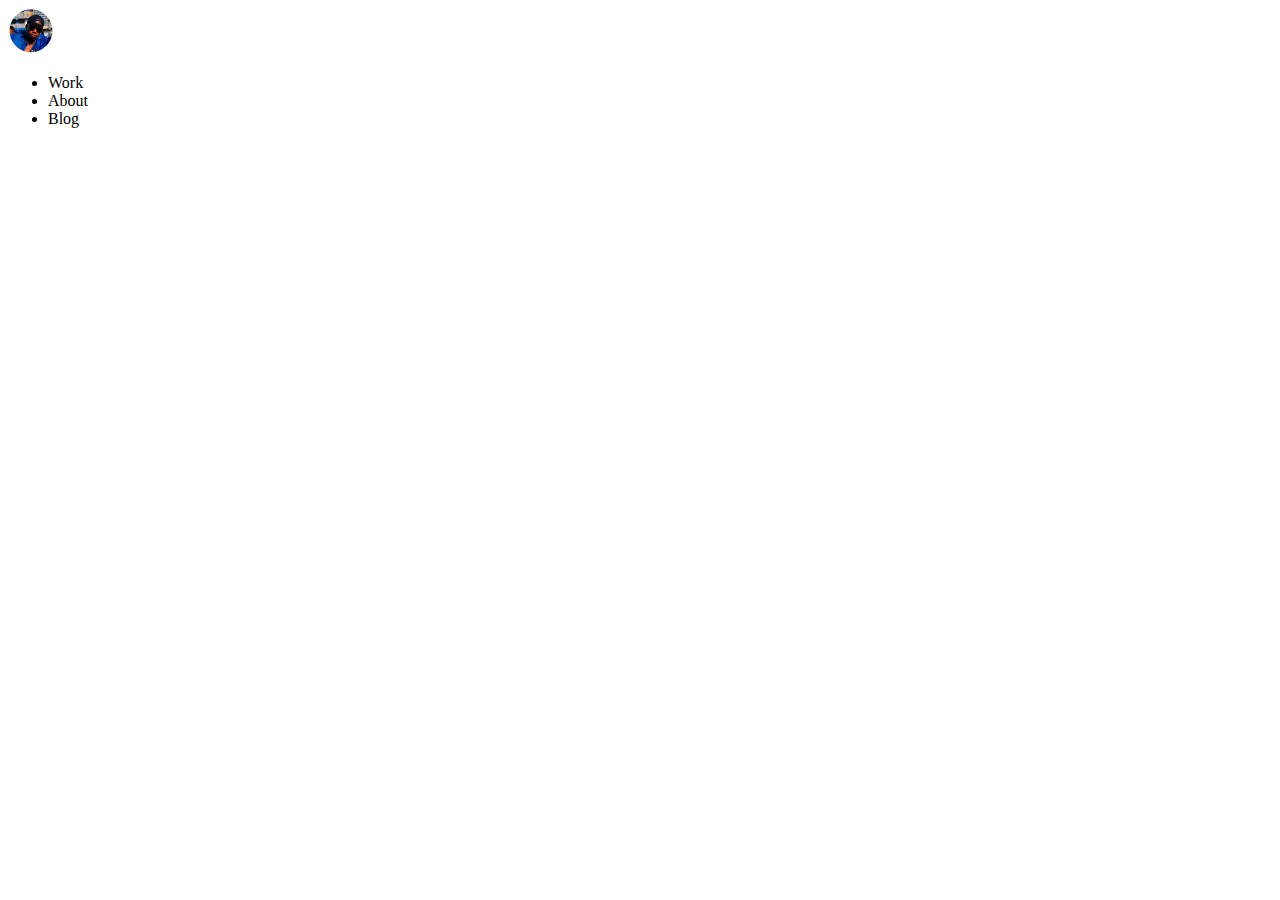
==== storage/index.html @ 1c2bef53 "docs: :construction: Archivos, Cajas, Logo, menu" ====
<!DOCTYPE html>
<html lang="en">
<head>
    <meta charset="UTF-8">
    <meta name="viewport" content="width=device-width, initial-scale=1.0">
    <title>Mi Pagina WEB 1</title>
</head>
<!--<body> Tiene todo el contenido Visual de la pagina WEB como: Textos, Iamgenes, Menus, Enlaces, Formularios, Video, Audio, etc-->
<body> 
    <!--<header> Representa la cabecera del documento contien: titulos del documento, logos, menus de navegacion e informacion de contacto-->
    <header class="header">
        <div class="div__logo">
            <img src="/storage/img/photo.png"><!--Trae imagen del logo-->
        </div>
        <div class="div__menu">
            <ul class="UL__menu">
                <!--Lista de Menu superior-->
                <li>Work</li>
                <li>About</li>
                <li>Blog</li>
            </ul>
        </div>
    </header>
    <!--<main> Representa el contenido principal del documento, donde se encuentra el contenido principal-->
    <main>

    </main>
    <!--<footer> Representa el piede pagina contineeinformacion como, contacto, derechos de autos, enlaces de navegacion,redes sociales o creditpos-->
    <footer>

    </footer>
    
</body>
</html>
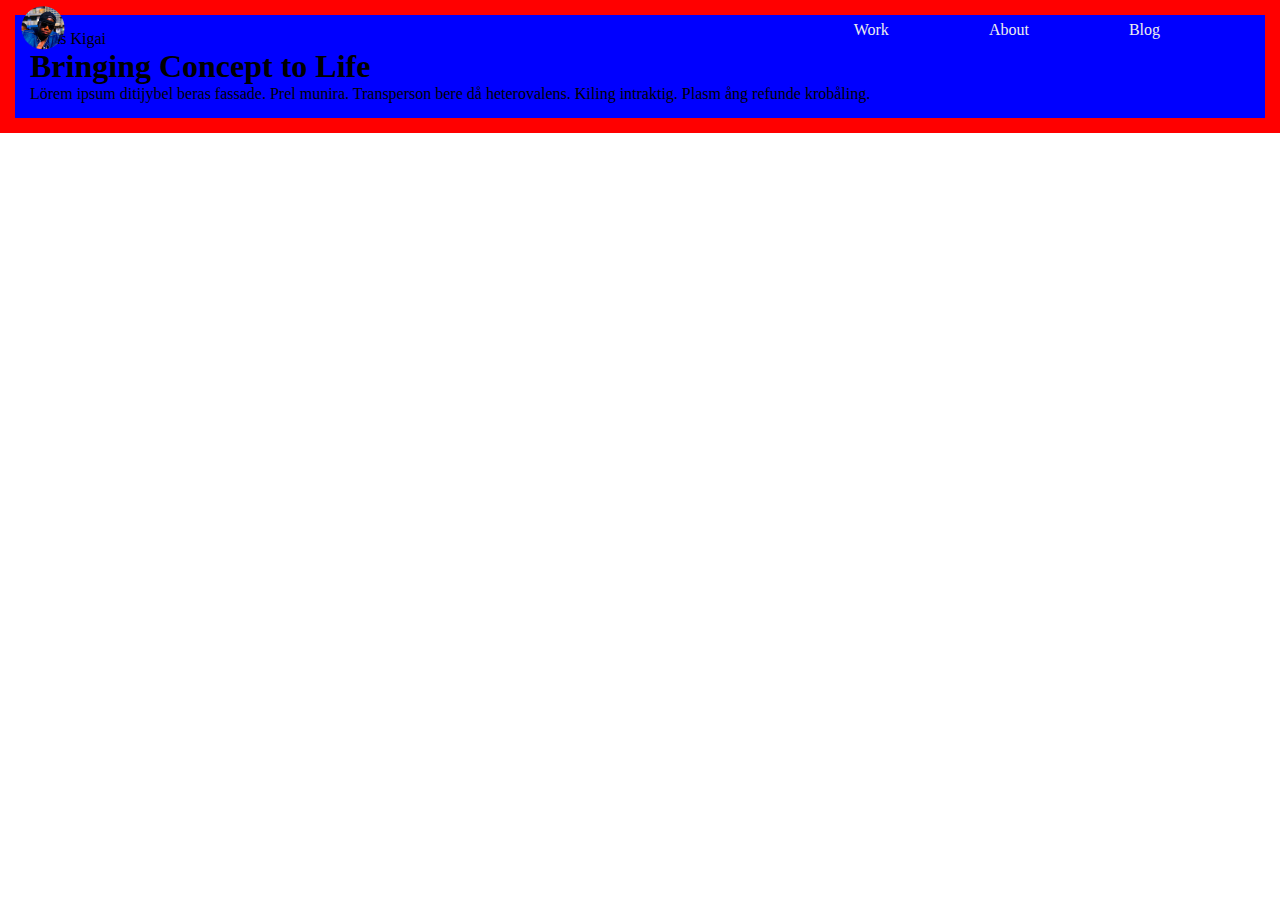
==== commit 009c347e: "docs: :construction: Cajas, contenido, estilos" ====
--- a/storage/index.html
+++ b/storage/index.html
@@ -3,6 +3,7 @@
 <head>
     <meta charset="UTF-8">
     <meta name="viewport" content="width=device-width, initial-scale=1.0">
+    <link rel="stylesheet" href="/css/style.css">
     <title>Mi Pagina WEB 1</title>
 </head>
 <!--<body> Tiene todo el contenido Visual de la pagina WEB como: Textos, Iamgenes, Menus, Enlaces, Formularios, Video, Audio, etc-->
@@ -13,7 +14,7 @@
             <img src="/storage/img/photo.png"><!--Trae imagen del logo-->
         </div>
         <div class="div__menu">
-            <ul class="UL__menu">
+            <ul class="ul__menu">
                 <!--Lista de Menu superior-->
                 <li>Work</li>
                 <li>About</li>
@@ -22,8 +23,14 @@
         </div>
     </header>
     <!--<main> Representa el contenido principal del documento, donde se encuentra el contenido principal-->
-    <main>
-
+    <main class="main">
+        <section class="section__home">
+            <article class="article__home">
+                <span>Linus Kigai</span>
+                <h1>Bringing Concept to Life</h1>
+                <p>Lörem ipsum ditijybel beras fassade. Prel munira. Transperson bere då heterovalens. Kiling intraktig. Plasm ång refunde krobåling. </p>
+            </article>
+        </section>
     </main>
     <!--<footer> Representa el piede pagina contineeinformacion como, contacto, derechos de autos, enlaces de navegacion,redes sociales o creditpos-->
     <footer>
--- a/css/style.css
+++ b/css/style.css
@@ -0,0 +1,53 @@
+@import url('variable.css');
+*{ 
+    /* Se reinician parametros a defecto*/
+    padding: 0;
+    margin: 0;
+    box-sizing: border-box;
+    
+}
+.header {
+    /* background: red; */
+    /* padding: 15px; */
+    display: flex;
+    justify-content: space-between;
+    align-items: center;
+    position: absolute;
+    width: 100%;
+    padding-left: 20px;
+    padding-right: 20px;
+    padding-top: 5px;
+}
+/******************header******************/
+.div__logo {
+    /* background:  blue; */
+    /* padding: 15px; */
+}
+.div__menu {
+    /* background: green; */
+    /* padding: 15px; */
+}
+.ul__menu{
+    /* background: violet; */
+    /* padding: 15px; */
+    display: flex;
+    gap: 100px;
+    padding-right: 100px;
+    color: #eee;
+}
+.ul__menu li{
+    list-style: none;
+}
+/******************main******************/
+.main{
+    background: red;
+    padding: 15px;
+}
+.section__home{
+    background: blue;
+    padding: 15px;
+}
+.article_home{
+    background: green;
+    padding: 15px;
+}
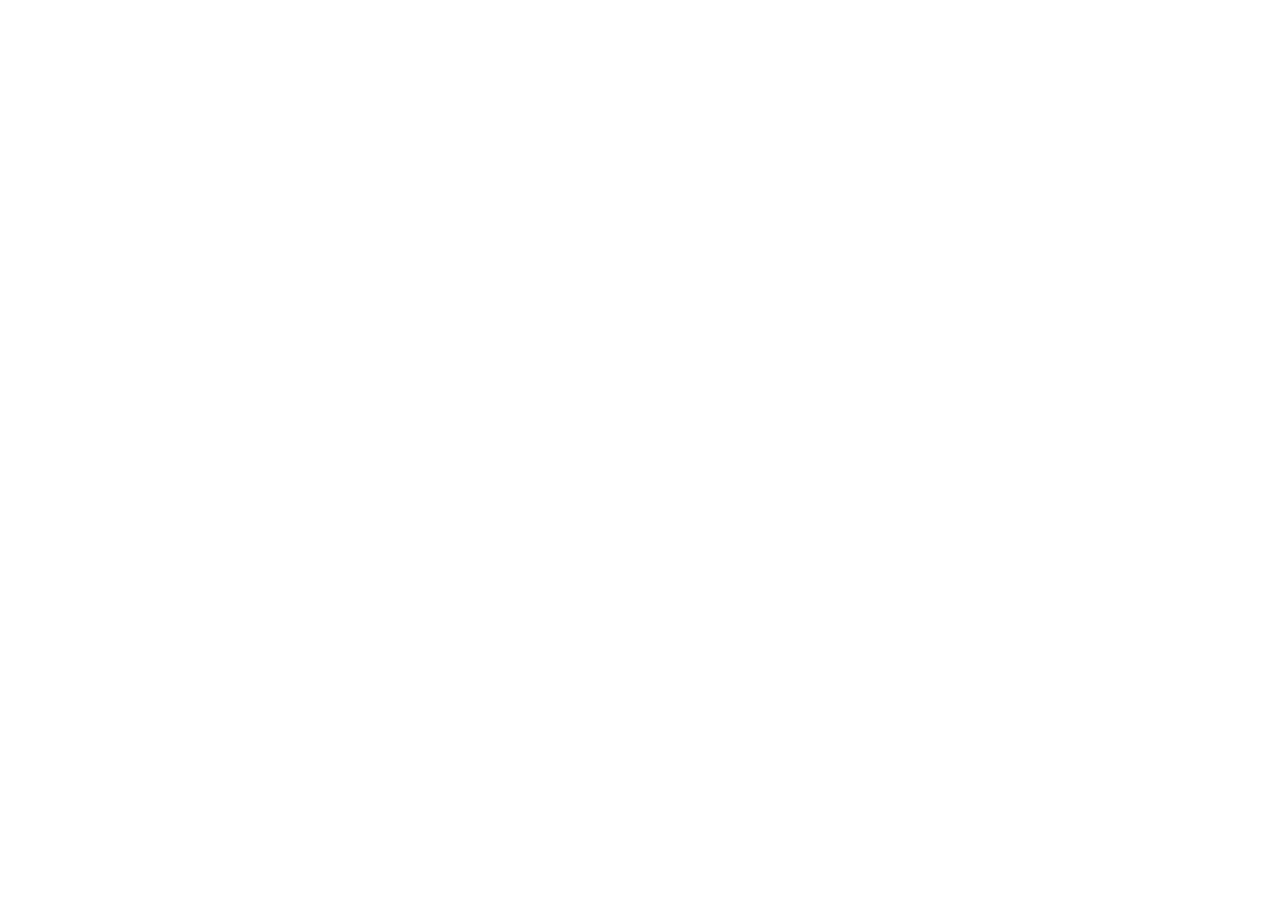
==== commit c2d4502d: "feat: :tada: Reinicio-Carpetas-Archivos Base" ====
--- a/storage/index.html
+++ b/storage/index.html
@@ -3,39 +3,9 @@
 <head>
     <meta charset="UTF-8">
     <meta name="viewport" content="width=device-width, initial-scale=1.0">
-    <link rel="stylesheet" href="/css/style.css">
-    <title>Mi Pagina WEB 1</title>
+    <title>Pagina de Practica 1</title>
 </head>
-<!--<body> Tiene todo el contenido Visual de la pagina WEB como: Textos, Iamgenes, Menus, Enlaces, Formularios, Video, Audio, etc-->
-<body> 
-    <!--<header> Representa la cabecera del documento contien: titulos del documento, logos, menus de navegacion e informacion de contacto-->
-    <header class="header">
-        <div class="div__logo">
-            <img src="/storage/img/photo.png"><!--Trae imagen del logo-->
-        </div>
-        <div class="div__menu">
-            <ul class="ul__menu">
-                <!--Lista de Menu superior-->
-                <li>Work</li>
-                <li>About</li>
-                <li>Blog</li>
-            </ul>
-        </div>
-    </header>
-    <!--<main> Representa el contenido principal del documento, donde se encuentra el contenido principal-->
-    <main class="main">
-        <section class="section__home">
-            <article class="article__home">
-                <span>Linus Kigai</span>
-                <h1>Bringing Concept to Life</h1>
-                <p>Lörem ipsum ditijybel beras fassade. Prel munira. Transperson bere då heterovalens. Kiling intraktig. Plasm ång refunde krobåling. </p>
-            </article>
-        </section>
-    </main>
-    <!--<footer> Representa el piede pagina contineeinformacion como, contacto, derechos de autos, enlaces de navegacion,redes sociales o creditpos-->
-    <footer>
-
-    </footer>
+<body>
     
 </body>
 </html>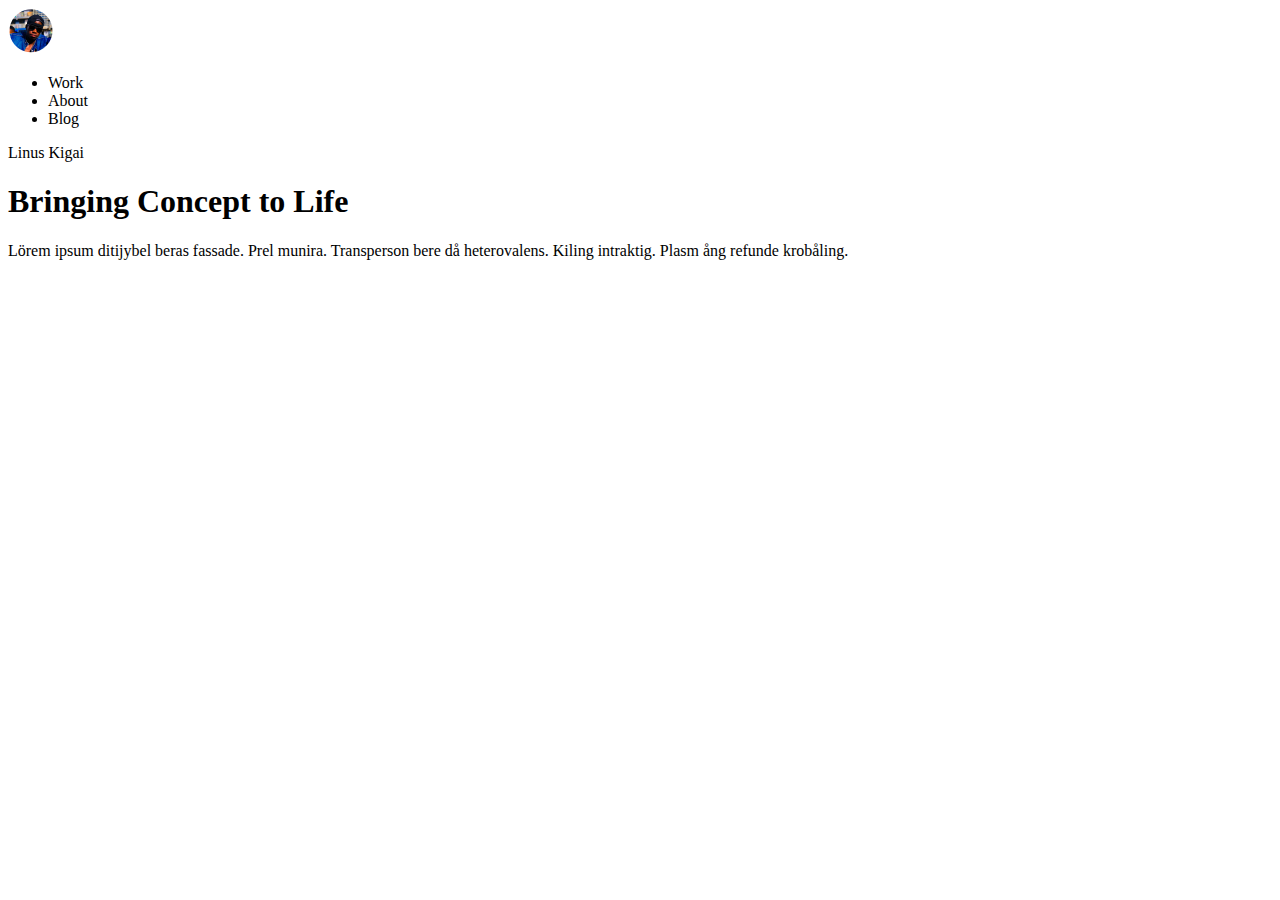
==== commit b33f311f: "feat: :construction: Cajas header & main" ====
--- a/storage/index.html
+++ b/storage/index.html
@@ -3,9 +3,34 @@
 <head>
     <meta charset="UTF-8">
     <meta name="viewport" content="width=device-width, initial-scale=1.0">
-    <title>Pagina de Practica 1</title>
+    <title>Simple website desingn</title>
 </head>
 <body>
-    
+    <!-- Header -->
+     <header class="header">
+        <div class="div__logo">
+            <img src="img/Photo.png" width="46" height="46">
+        </div>
+        <div class="div__menu">
+            <ul class="ul__menu">
+                <li>Work</li>
+                <li>About</li>
+                <li>Blog</li>
+            </ul>
+        </div>
+     </header>  
+     <!-- main -->  
+      <main class="main">
+        <section class="section__home">
+            <article class="article__home">
+                <span>Linus Kigai</span>
+                <h1>Bringing Concept to Life</h1>
+                <p>Lörem ipsum ditijybel beras fassade. Prel munira. Transperson bere då heterovalens. Kiling intraktig. Plasm ång refunde krobåling.</p>
+            </article>
+        </section>
+      </main>
+    <!-- footer -->
+    <footer>
+    </footer>
 </body>
 </html>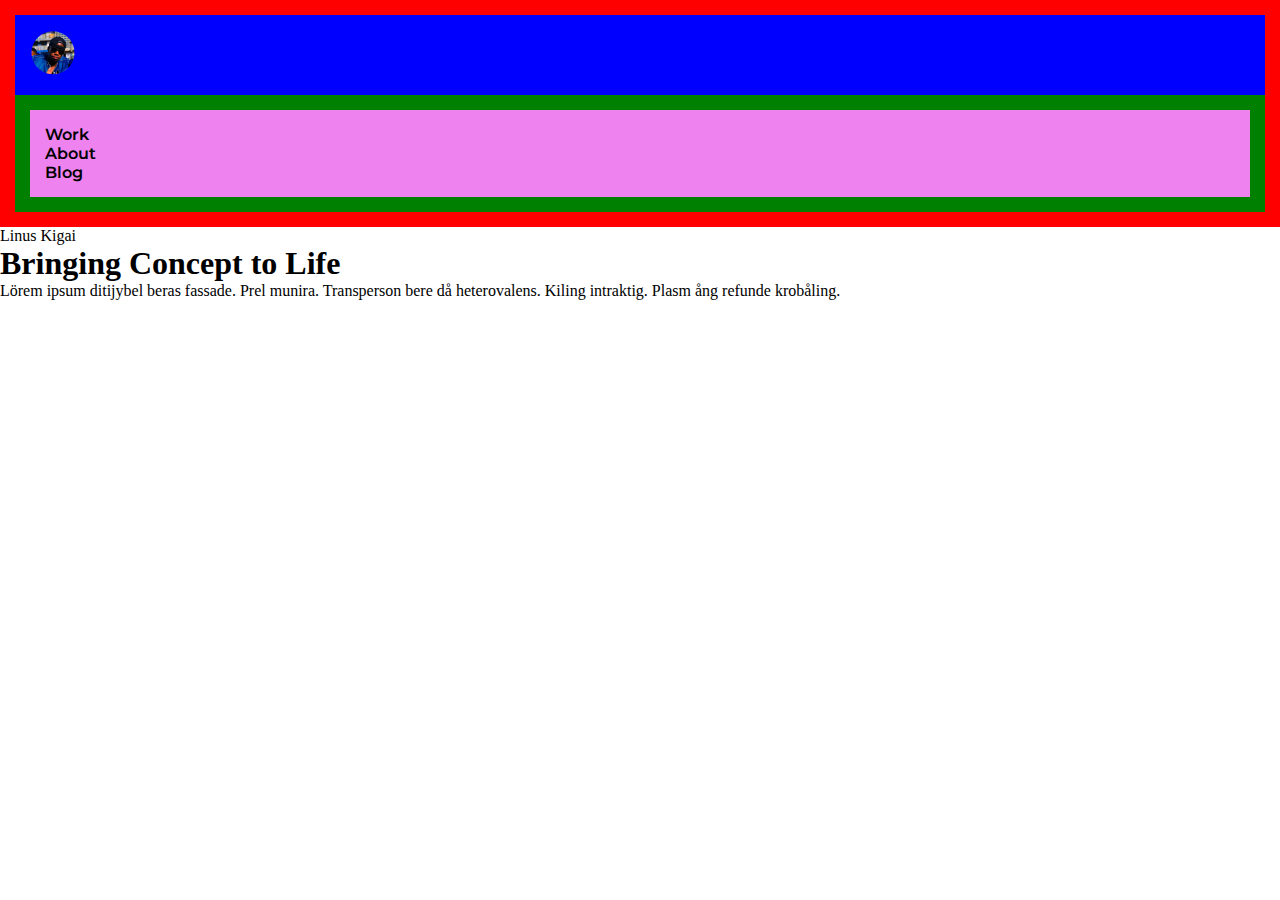
==== commit d84bdf83: "feat: :poop: Error No no toma Estilos" ====
--- a/storage/index.html
+++ b/storage/index.html
@@ -3,6 +3,7 @@
 <head>
     <meta charset="UTF-8">
     <meta name="viewport" content="width=device-width, initial-scale=1.0">
+    <link rel="stylesheet" href="/css/style.css">
     <title>Simple website desingn</title>
 </head>
 <body>
--- a/css/style.css
+++ b/css/style.css
@@ -0,0 +1,28 @@
+@import url('variables.css');
+*{
+    padding: 0;
+    margin: 0;
+    box-sizing: border-box;
+
+}
+/***************************** header *********************************/
+.header {
+    background: red;
+    padding: 15px;
+}
+.div__logo{
+    background: blue;
+    padding: 15px;
+}
+.div__menu{
+    background: green;
+    padding: 15px;
+}
+.ul__menu{
+    background: violet;
+    padding: 15px;
+}
+.ul__menu li{
+    list-style: none;
+    font-family: "Montserrat-SemiBold";
+}